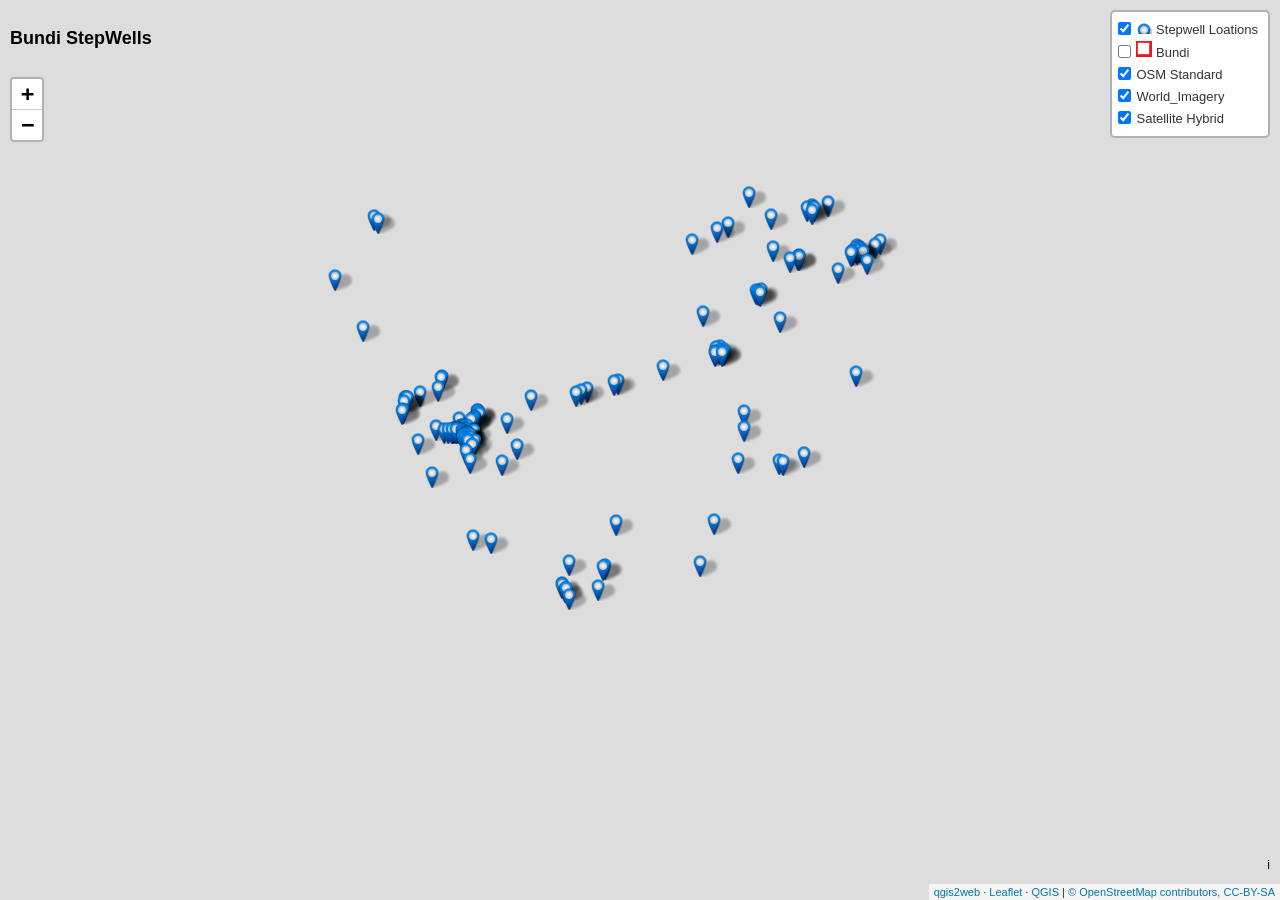
==== index.html @ 1d9e5dda "Webapp Webapp" ====
<!doctype html>
<html lang="en">
    <head>
        <meta charset="utf-8">
        <meta http-equiv="X-UA-Compatible" content="IE=edge">
        <meta name="viewport" content="initial-scale=1,user-scalable=no,maximum-scale=1,width=device-width">
        <meta name="mobile-web-app-capable" content="yes">
        <meta name="apple-mobile-web-app-capable" content="yes">
        <link rel="stylesheet" href="css/leaflet.css">
        <link rel="stylesheet" href="css/L.Control.Layers.Tree.css">
        <link rel="stylesheet" href="css/qgis2web.css">
        <link rel="stylesheet" href="css/fontawesome-all.min.css">
        <style>
        html, body, #map {
            width: 100%;
            height: 100%;
            padding: 0;
            margin: 0;
        }
        </style>
        <title>Bundi StepWells</title>
    </head>
    <body>
        <div id="map">
        </div>
        <script src="js/qgis2web_expressions.js"></script>
        <script src="js/leaflet.js"></script>
        <script src="js/L.Control.Layers.Tree.min.js"></script>
        <script src="js/leaflet.rotatedMarker.js"></script>
        <script src="js/leaflet.pattern.js"></script>
        <script src="js/leaflet-hash.js"></script>
        <script src="js/Autolinker.min.js"></script>
        <script src="js/rbush.min.js"></script>
        <script src="js/labelgun.min.js"></script>
        <script src="js/labels.js"></script>
        <script src="data/Bundi_3.js"></script>
        <script src="data/StepwellLoations_4.js"></script>
        <script>
        var highlightLayer;
        function highlightFeature(e) {
            highlightLayer = e.target;
            highlightLayer.openPopup();
        }
        var map = L.map('map', {
            zoomControl:false, maxZoom:28, minZoom:1
        }).fitBounds([[24.93442801383365,75.1261269657607],[25.894420180049746,76.63718773904075]]);
        var hash = new L.Hash(map);
        map.attributionControl.setPrefix('<a href="https://github.com/tomchadwin/qgis2web" target="_blank">qgis2web</a> &middot; <a href="https://leafletjs.com" title="A JS library for interactive maps">Leaflet</a> &middot; <a href="https://qgis.org">QGIS</a>');
        var autolinker = new Autolinker({truncate: {length: 30, location: 'smart'}});
        // remove popup's row if "visible-with-data"
        function removeEmptyRowsFromPopupContent(content, feature) {
         var tempDiv = document.createElement('div');
         tempDiv.innerHTML = content;
         var rows = tempDiv.querySelectorAll('tr');
         for (var i = 0; i < rows.length; i++) {
             var td = rows[i].querySelector('td.visible-with-data');
             var key = td ? td.id : '';
             if (td && td.classList.contains('visible-with-data') && feature.properties[key] == null) {
                 rows[i].parentNode.removeChild(rows[i]);
             }
         }
         return tempDiv.innerHTML;
        }
        // add class to format popup if it contains media
		function addClassToPopupIfMedia(content, popup) {
			var tempDiv = document.createElement('div');
			tempDiv.innerHTML = content;
			if (tempDiv.querySelector('td img')) {
				popup._contentNode.classList.add('media');
					// Delay to force the redraw
					setTimeout(function() {
						popup.update();
					}, 10);
			} else {
				popup._contentNode.classList.remove('media');
			}
		}
        var title = new L.Control({'position':'topleft'});
        title.onAdd = function (map) {
            this._div = L.DomUtil.create('div', 'info');
            this.update();
            return this._div;
        };
        title.update = function () {
            this._div.innerHTML = '<h2>Bundi StepWells</h2>';
        };
        title.addTo(map);
        var abstract = new L.Control({'position':'bottomright'});
        abstract.onAdd = function (map) {
            this._div = L.DomUtil.create('div',
            'leaflet-control abstract');
            this._div.id = 'abstract'
                this._div.setAttribute("onmouseenter", "abstract.show()");
                this._div.setAttribute("onmouseleave", "abstract.hide()");
                this.hide();
                return this._div;
            };
            abstract.hide = function () {
                this._div.classList.remove("abstractUncollapsed");
                this._div.classList.add("abstract");
                this._div.innerHTML = 'i'
            }
            abstract.show = function () {
                this._div.classList.remove("abstract");
                this._div.classList.add("abstractUncollapsed");
                this._div.innerHTML = 'This project focuses on mapping the historic step wells (baoris) of Bundi district, Rajasthan, India. Bundi is renowned for its architectural heritage, particularly its step wells, which served as vital water sources in arid regions. The project utilizes geospatial data, including precise location points of the step wells, to create an interactive map that provides a visual representation of these ancient water structures.<br />The aim of this project is to highlight the spatial distribution of step wells, their proximity to urban centers, and their historical significance. Through GIS spatial analysis tools, will be employed to explore patterns, accessibility, and conservation status. The project will also include multimedia integration, where images and information about each step well will be displayed interactively to enrich user experience and promote awareness of Bundi\'s cultural heritage.';
        };
        abstract.addTo(map);
        var zoomControl = L.control.zoom({
            position: 'topleft'
        }).addTo(map);
        var bounds_group = new L.featureGroup([]);
        function setBounds() {
        }
        map.createPane('pane_SatelliteHybrid_0');
        map.getPane('pane_SatelliteHybrid_0').style.zIndex = 400;
        var layer_SatelliteHybrid_0 = L.tileLayer('https://mt1.google.com/vt/lyrs=y&x={x}&y={y}&z={z}', {
            pane: 'pane_SatelliteHybrid_0',
            opacity: 1.0,
            attribution: '',
            minZoom: 1,
            maxZoom: 28,
            minNativeZoom: 0,
            maxNativeZoom: 19
        });
        layer_SatelliteHybrid_0;
        map.addLayer(layer_SatelliteHybrid_0);
        map.createPane('pane_World_Imagery_1');
        map.getPane('pane_World_Imagery_1').style.zIndex = 401;
        var layer_World_Imagery_1 = L.tileLayer('https://server.arcgisonline.com/ArcGIS/rest/services/World_Imagery/MapServer/tile/{z}/{y}/{x}', {
            pane: 'pane_World_Imagery_1',
            opacity: 1.0,
            attribution: '',
            minZoom: 1,
            maxZoom: 28,
            minNativeZoom: 0,
            maxNativeZoom: 19
        });
        layer_World_Imagery_1;
        map.addLayer(layer_World_Imagery_1);
        map.createPane('pane_OSMStandard_2');
        map.getPane('pane_OSMStandard_2').style.zIndex = 402;
        var layer_OSMStandard_2 = L.tileLayer('http://tile.openstreetmap.org/{z}/{x}/{y}.png', {
            pane: 'pane_OSMStandard_2',
            opacity: 1.0,
            attribution: '<a href="https://www.openstreetmap.org/copyright">© OpenStreetMap contributors, CC-BY-SA</a>',
            minZoom: 1,
            maxZoom: 28,
            minNativeZoom: 0,
            maxNativeZoom: 19
        });
        layer_OSMStandard_2;
        map.addLayer(layer_OSMStandard_2);
        function pop_Bundi_3(feature, layer) {
            layer.on({
                mouseout: function(e) {
                    if (typeof layer.closePopup == 'function') {
                        layer.closePopup();
                    } else {
                        layer.eachLayer(function(feature){
                            feature.closePopup()
                        });
                    }
                },
                mouseover: highlightFeature,
            });
        }

        function style_Bundi_3_0() {
            return {
                pane: 'pane_Bundi_3',
                opacity: 1,
                color: 'rgba(228,26,28,1.0)',
                dashArray: '',
                lineCap: 'square',
                lineJoin: 'bevel',
                weight: 4.0,
                fillOpacity: 0,
                interactive: true,
            }
        }
        map.createPane('pane_Bundi_3');
        map.getPane('pane_Bundi_3').style.zIndex = 403;
        map.getPane('pane_Bundi_3').style['mix-blend-mode'] = 'normal';
        var layer_Bundi_3 = new L.geoJson(json_Bundi_3, {
            attribution: '',
            interactive: true,
            dataVar: 'json_Bundi_3',
            layerName: 'layer_Bundi_3',
            pane: 'pane_Bundi_3',
            onEachFeature: pop_Bundi_3,
            style: style_Bundi_3_0,
        });
        bounds_group.addLayer(layer_Bundi_3);
        function pop_StepwellLoations_4(feature, layer) {
            layer.on({
                mouseout: function(e) {
                    if (typeof layer.closePopup == 'function') {
                        layer.closePopup();
                    } else {
                        layer.eachLayer(function(feature){
                            feature.closePopup()
                        });
                    }
                },
                mouseover: highlightFeature,
            });
            var popupContent = '<table>\
                    <tr>\
                        <th scope="row">Stepwell ID</th>\
                        <td>' + (feature.properties['Stepwell I'] !== null ? autolinker.link(feature.properties['Stepwell I'].toLocaleString()) : '') + '</td>\
                    </tr>\
                    <tr>\
                        <th scope="row">Latitude</th>\
                        <td>' + (feature.properties['latitude_D'] !== null ? autolinker.link(feature.properties['latitude_D'].toLocaleString()) : '') + '</td>\
                    </tr>\
                    <tr>\
                        <th scope="row">Longitude</th>\
                        <td>' + (feature.properties['longitude_'] !== null ? autolinker.link(feature.properties['longitude_'].toLocaleString()) : '') + '</td>\
                    </tr>\
                    <tr>\
                        <th scope="row">Altitude</th>\
                        <td>' + (feature.properties['Altitude i'] !== null ? autolinker.link(feature.properties['Altitude i'].toLocaleString()) : '') + '</td>\
                    </tr>\
                    <tr>\
                        <th scope="row">Site</th>\
                        <td>' + (feature.properties['Town'] !== null ? autolinker.link(feature.properties['Town'].toLocaleString()) : '') + '</td>\
                    </tr>\
                    <tr>\
                        <th scope="row">State</th>\
                        <td>' + (feature.properties['name of St'] !== null ? autolinker.link(feature.properties['name of St'].toLocaleString()) : '') + '</td>\
                    </tr>\
                    <tr>\
                        <th scope="row">Ownership </th>\
                        <td>' + (feature.properties['OWNERSHIP'] !== null ? autolinker.link(feature.properties['OWNERSHIP'].toLocaleString()) : '') + '</td>\
                    </tr>\
                    <tr>\
                        <th scope="row">Protection Status</th>\
                        <td>' + (feature.properties['PROTECTION'] !== null ? autolinker.link(feature.properties['PROTECTION'].toLocaleString()) : '') + '</td>\
                    </tr>\
                    <tr>\
                        <th scope="row">Pat Use</th>\
                        <td>' + (feature.properties['PAST USE'] !== null ? autolinker.link(feature.properties['PAST USE'].toLocaleString()) : '') + '</td>\
                    </tr>\
                    <tr>\
                        <th scope="row">Present Use</th>\
                        <td>' + (feature.properties['PRESENT US'] !== null ? autolinker.link(feature.properties['PRESENT US'].toLocaleString()) : '') + '</td>\
                    </tr>\
                    <tr>\
                        <th scope="row">Present Condition</th>\
                        <td>' + (feature.properties['PRESENT CO'] !== null ? autolinker.link(feature.properties['PRESENT CO'].toLocaleString()) : '') + '</td>\
                    </tr>\
                    <tr>\
                        <th scope="row">Photo</th>\
                        <td>' + (feature.properties['Photo'] !== null ? '<img src="images/' + String(feature.properties['Photo']).replace(/[\\\/:]/g, '_').trim() + '">' : '') + '</td>\
                    </tr>\
                </table>';
            var content = removeEmptyRowsFromPopupContent(popupContent, feature);
			layer.on('popupopen', function(e) {
				addClassToPopupIfMedia(content, e.popup);
			});
			layer.bindPopup(content, { maxHeight: 400 });
        }

        function style_StepwellLoations_4_0() {
            return {
                pane: 'pane_StepwellLoations_4',
        rotationAngle: 0.0,
        rotationOrigin: 'center center',
        icon: L.icon({
            iconUrl: 'markers/StepwellLoations_4.svg',
            iconSize: [38.0, 38.0]
        }),
                interactive: true,
            }
        }
        map.createPane('pane_StepwellLoations_4');
        map.getPane('pane_StepwellLoations_4').style.zIndex = 404;
        map.getPane('pane_StepwellLoations_4').style['mix-blend-mode'] = 'normal';
        var layer_StepwellLoations_4 = new L.geoJson(json_StepwellLoations_4, {
            attribution: '',
            interactive: true,
            dataVar: 'json_StepwellLoations_4',
            layerName: 'layer_StepwellLoations_4',
            pane: 'pane_StepwellLoations_4',
            onEachFeature: pop_StepwellLoations_4,
            pointToLayer: function (feature, latlng) {
                var context = {
                    feature: feature,
                    variables: {}
                };
                return L.marker(latlng, style_StepwellLoations_4_0(feature));
            },
        });
        bounds_group.addLayer(layer_StepwellLoations_4);
        map.addLayer(layer_StepwellLoations_4);
        var baseMaps = {};
        var overlaysTree = [
            {label: '<img src="legend/StepwellLoations_4.png" /> Stepwell Loations', layer: layer_StepwellLoations_4},
            {label: '<img src="legend/Bundi_3.png" /> Bundi', layer: layer_Bundi_3},
            {label: "OSM Standard", layer: layer_OSMStandard_2},
            {label: "World_Imagery", layer: layer_World_Imagery_1},
            {label: "Satellite Hybrid", layer: layer_SatelliteHybrid_0},]
        var lay = L.control.layers.tree(null, overlaysTree,{
            //namedToggle: true,
            //selectorBack: false,
            //closedSymbol: '&#8862; &#x1f5c0;',
            //openedSymbol: '&#8863; &#x1f5c1;',
            //collapseAll: 'Collapse all',
            //expandAll: 'Expand all',
            collapsed: false, 
        });
        lay.addTo(map);
		document.addEventListener("DOMContentLoaded", function() {
            // set new Layers List height which considers toggle icon
            function newLayersListHeight() {
                var layerScrollbarElement = document.querySelector('.leaflet-control-layers-scrollbar');
                if (layerScrollbarElement) {
                    var layersListElement = document.querySelector('.leaflet-control-layers-list');
                    var originalHeight = layersListElement.style.height 
                        || window.getComputedStyle(layersListElement).height;
                    var newHeight = parseFloat(originalHeight) - 50;
                    layersListElement.style.height = newHeight + 'px';
                }
            }
            var isLayersListExpanded = true;
            var controlLayersElement = document.querySelector('.leaflet-control-layers');
            var toggleLayerControl = document.querySelector('.leaflet-control-layers-toggle');
            // toggle Collapsed/Expanded and apply new Layers List height
            toggleLayerControl.addEventListener('click', function() {
                if (isLayersListExpanded) {
                    controlLayersElement.classList.remove('leaflet-control-layers-expanded');
                } else {
                    controlLayersElement.classList.add('leaflet-control-layers-expanded');
                }
                isLayersListExpanded = !isLayersListExpanded;
                newLayersListHeight()
            });	
			// apply new Layers List height if toggle layerstree
			if (controlLayersElement) {
				controlLayersElement.addEventListener('click', function(event) {
					var toggleLayerHeaderPointer = event.target.closest('.leaflet-layerstree-header-pointer span');
					if (toggleLayerHeaderPointer) {
						newLayersListHeight();
					}
				});
			}
            // Collapsed/Expanded at Start to apply new height
            setTimeout(function() {
                toggleLayerControl.click();
            }, 10);
            setTimeout(function() {
                toggleLayerControl.click();
            }, 10);
            // Collapsed touch/small screen
            var isSmallScreen = window.innerWidth < 650;
            if (isSmallScreen) {
                setTimeout(function() {
                    controlLayersElement.classList.remove('leaflet-control-layers-expanded');
                    isLayersListExpanded = !isLayersListExpanded;
                }, 500);
            }  
        });       
        setBounds();
        </script>
    </body>
</html>
---- css/leaflet.css ----
/* required styles */

.leaflet-pane,
.leaflet-tile,
.leaflet-marker-icon,
.leaflet-marker-shadow,
.leaflet-tile-container,
.leaflet-pane > svg,
.leaflet-pane > canvas,
.leaflet-zoom-box,
.leaflet-image-layer,
.leaflet-layer {
	position: absolute;
	left: 0;
	top: 0;
	}
.leaflet-container {
	overflow: hidden;
	}
.leaflet-tile,
.leaflet-marker-icon,
.leaflet-marker-shadow {
	-webkit-user-select: none;
	   -moz-user-select: none;
	        user-select: none;
	  -webkit-user-drag: none;
	}
/* Prevents IE11 from highlighting tiles in blue */
.leaflet-tile::selection {
	background: transparent;
}
/* Safari renders non-retina tile on retina better with this, but Chrome is worse */
.leaflet-safari .leaflet-tile {
	image-rendering: -webkit-optimize-contrast;
	}
/* hack that prevents hw layers "stretching" when loading new tiles */
.leaflet-safari .leaflet-tile-container {
	width: 1600px;
	height: 1600px;
	-webkit-transform-origin: 0 0;
	}
.leaflet-marker-icon,
.leaflet-marker-shadow {
	display: block;
	}
/* .leaflet-container svg: reset svg max-width decleration shipped in Joomla! (joomla.org) 3.x */
/* .leaflet-container img: map is broken in FF if you have max-width: 100% on tiles */
.leaflet-container .leaflet-overlay-pane svg,
.leaflet-container .leaflet-marker-pane img,
.leaflet-container .leaflet-shadow-pane img,
.leaflet-container .leaflet-tile-pane img,
.leaflet-container img.leaflet-image-layer,
.leaflet-container .leaflet-tile {
	max-width: none !important;
	max-height: none !important;
	}

.leaflet-container.leaflet-touch-zoom {
	-ms-touch-action: pan-x pan-y;
	touch-action: pan-x pan-y;
	}
.leaflet-container.leaflet-touch-drag {
	-ms-touch-action: pinch-zoom;
	/* Fallback for FF which doesn't support pinch-zoom */
	touch-action: none;
	touch-action: pinch-zoom;
}
.leaflet-container.leaflet-touch-drag.leaflet-touch-zoom {
	-ms-touch-action: none;
	touch-action: none;
}
.leaflet-container {
	-webkit-tap-highlight-color: transparent;
}
.leaflet-container a {
	-webkit-tap-highlight-color: rgba(51, 181, 229, 0.4);
}
.leaflet-tile {
	filter: inherit;
	visibility: hidden;
	}
.leaflet-tile-loaded {
	visibility: inherit;
	}
.leaflet-zoom-box {
	width: 0;
	height: 0;
	-moz-box-sizing: border-box;
	     box-sizing: border-box;
	z-index: 800;
	}
/* workaround for https://bugzilla.mozilla.org/show_bug.cgi?id=888319 */
.leaflet-overlay-pane svg {
	-moz-user-select: none;
	}

.leaflet-pane         { z-index: 400; }

.leaflet-tile-pane    { z-index: 200; }
.leaflet-overlay-pane { z-index: 400; }
.leaflet-shadow-pane  { z-index: 500; }
.leaflet-marker-pane  { z-index: 600; }
.leaflet-tooltip-pane   { z-index: 650; }
.leaflet-popup-pane   { z-index: 700; }

.leaflet-map-pane canvas { z-index: 100; }
.leaflet-map-pane svg    { z-index: 200; }

.leaflet-vml-shape {
	width: 1px;
	height: 1px;
	}
.lvml {
	behavior: url(#default#VML);
	display: inline-block;
	position: absolute;
	}


/* control positioning */

.leaflet-control {
	position: relative;
	z-index: 800;
	pointer-events: visiblePainted; /* IE 9-10 doesn't have auto */
	pointer-events: auto;
	}
.leaflet-top,
.leaflet-bottom {
	position: absolute;
	z-index: 1000;
	pointer-events: none;
	}
.leaflet-top {
	top: 0;
	}
.leaflet-right {
	right: 0;
	}
.leaflet-bottom {
	bottom: 0;
	}
.leaflet-left {
	left: 0;
	}
.leaflet-control {
	float: left;
	clear: both;
	}
.leaflet-right .leaflet-control {
	float: right;
	}
.leaflet-top .leaflet-control {
	margin-top: 10px;
	}
.leaflet-bottom .leaflet-control {
	margin-bottom: 10px;
	}
.leaflet-left .leaflet-control {
	margin-left: 10px;
	}
.leaflet-right .leaflet-control {
	margin-right: 10px;
	}


/* zoom and fade animations */

.leaflet-fade-anim .leaflet-tile {
	will-change: opacity;
	}
.leaflet-fade-anim .leaflet-popup {
	opacity: 0;
	-webkit-transition: opacity 0.2s linear;
	   -moz-transition: opacity 0.2s linear;
	        transition: opacity 0.2s linear;
	}
.leaflet-fade-anim .leaflet-map-pane .leaflet-popup {
	opacity: 1;
	}
.leaflet-zoom-animated {
	-webkit-transform-origin: 0 0;
	    -ms-transform-origin: 0 0;
	        transform-origin: 0 0;
	}
.leaflet-zoom-anim .leaflet-zoom-animated {
	will-change: transform;
	}
.leaflet-zoom-anim .leaflet-zoom-animated {
	-webkit-transition: -webkit-transform 0.25s cubic-bezier(0,0,0.25,1);
	   -moz-transition:    -moz-transform 0.25s cubic-bezier(0,0,0.25,1);
	        transition:         transform 0.25s cubic-bezier(0,0,0.25,1);
	}
.leaflet-zoom-anim .leaflet-tile,
.leaflet-pan-anim .leaflet-tile {
	-webkit-transition: none;
	   -moz-transition: none;
	        transition: none;
	}

.leaflet-zoom-anim .leaflet-zoom-hide {
	visibility: hidden;
	}


/* cursors */

.leaflet-interactive {
	cursor: pointer;
	}
.leaflet-grab {
	cursor: -webkit-grab;
	cursor:    -moz-grab;
	cursor:         grab;
	}
.leaflet-crosshair,
.leaflet-crosshair .leaflet-interactive {
	cursor: crosshair;
	}
.leaflet-popup-pane,
.leaflet-control {
	cursor: auto;
	}
.leaflet-dragging .leaflet-grab,
.leaflet-dragging .leaflet-grab .leaflet-interactive,
.leaflet-dragging .leaflet-marker-draggable {
	cursor: move;
	cursor: -webkit-grabbing;
	cursor:    -moz-grabbing;
	cursor:         grabbing;
	}

/* marker & overlays interactivity */
.leaflet-marker-icon,
.leaflet-marker-shadow,
.leaflet-image-layer,
.leaflet-pane > svg path,
.leaflet-tile-container {
	pointer-events: none;
	}

.leaflet-marker-icon.leaflet-interactive,
.leaflet-image-layer.leaflet-interactive,
.leaflet-pane > svg path.leaflet-interactive,
svg.leaflet-image-layer.leaflet-interactive path {
	pointer-events: visiblePainted; /* IE 9-10 doesn't have auto */
	pointer-events: auto;
	}

/* visual tweaks */

.leaflet-container {
	background: #ddd;
	outline: 0;
	}
.leaflet-container a {
	color: #0078A8;
	}
.leaflet-container a.leaflet-active {
	outline: 2px solid orange;
	}
.leaflet-zoom-box {
	border: 2px dotted #38f;
	background: rgba(255,255,255,0.5);
	}


/* general typography */
.leaflet-container {
	font: 12px/1.5 "Helvetica Neue", Arial, Helvetica, sans-serif;
	}


/* general toolbar styles */

.leaflet-bar {
	box-shadow: 0 1px 5px rgba(0,0,0,0.65);
	border-radius: 4px;
	}
.leaflet-bar a,
.leaflet-bar a:hover {
	background-color: #fff;
	border-bottom: 1px solid #ccc;
	width: 26px;
	height: 26px;
	line-height: 26px;
	display: block;
	text-align: center;
	text-decoration: none;
	color: black;
	}
.leaflet-bar a,
.leaflet-control-layers-toggle {
	background-position: 50% 50%;
	background-repeat: no-repeat;
	display: block;
	}
.leaflet-bar a:hover {
	background-color: #f4f4f4;
	}
.leaflet-bar a:first-child {
	border-top-left-radius: 4px;
	border-top-right-radius: 4px;
	}
.leaflet-bar a:last-child {
	border-bottom-left-radius: 4px;
	border-bottom-right-radius: 4px;
	border-bottom: none;
	}
.leaflet-bar a.leaflet-disabled {
	cursor: default;
	background-color: #f4f4f4;
	color: #bbb;
	}

.leaflet-touch .leaflet-bar a {
	width: 30px;
	height: 30px;
	line-height: 30px;
	}
.leaflet-touch .leaflet-bar a:first-child {
	border-top-left-radius: 2px;
	border-top-right-radius: 2px;
	}
.leaflet-touch .leaflet-bar a:last-child {
	border-bottom-left-radius: 2px;
	border-bottom-right-radius: 2px;
	}

/* zoom control */

.leaflet-control-zoom-in,
.leaflet-control-zoom-out {
	font: bold 18px 'Lucida Console', Monaco, monospace;
	text-indent: 1px;
	}

.leaflet-touch .leaflet-control-zoom-in, .leaflet-touch .leaflet-control-zoom-out  {
	font-size: 22px;
	}


/* layers control */

.leaflet-control-layers {
	box-shadow: 0 1px 5px rgba(0,0,0,0.4);
	background: #fff;
	border-radius: 5px;
	}
.leaflet-control-layers-toggle {
	background-image: url(images/layers.png);
	width: 36px;
	height: 36px;
	}
.leaflet-retina .leaflet-control-layers-toggle {
	background-image: url(images/layers-2x.png);
	background-size: 26px 26px;
	}
.leaflet-touch .leaflet-control-layers-toggle {
	width: 44px;
	height: 44px;
	}
.leaflet-control-layers .leaflet-control-layers-list,
.leaflet-control-layers-expanded .leaflet-control-layers-toggle {
	display: none;
	}
.leaflet-control-layers-expanded .leaflet-control-layers-list {
	display: block;
	position: relative;
	}
.leaflet-control-layers-expanded {
	padding: 6px 10px 6px 6px;
	color: #333;
	background: #fff;
	}
.leaflet-control-layers-scrollbar {
	overflow-y: scroll;
	overflow-x: hidden;
	padding-right: 5px;
	}
.leaflet-control-layers-selector {
	margin-top: 2px;
	position: relative;
	top: 1px;
	}
.leaflet-control-layers label {
	display: block;
	}
.leaflet-control-layers-separator {
	height: 0;
	border-top: 1px solid #ddd;
	margin: 5px -10px 5px -6px;
	}

/* Default icon URLs */
.leaflet-default-icon-path {
	background-image: url(images/marker-icon.png);
	}


/* attribution and scale controls */

.leaflet-container .leaflet-control-attribution {
	background: #fff;
	background: rgba(255, 255, 255, 0.7);
	margin: 0;
	}
.leaflet-control-attribution,
.leaflet-control-scale-line {
	padding: 0 5px;
	color: #333;
	}
.leaflet-control-attribution a {
	text-decoration: none;
	}
.leaflet-control-attribution a:hover {
	text-decoration: underline;
	}
.leaflet-container .leaflet-control-attribution,
.leaflet-container .leaflet-control-scale {
	font-size: 11px;
	}
.leaflet-left .leaflet-control-scale {
	margin-left: 5px;
	}
.leaflet-bottom .leaflet-control-scale {
	margin-bottom: 5px;
	}
.leaflet-control-scale-line {
	border: 2px solid #777;
	border-top: none;
	line-height: 1.1;
	padding: 2px 5px 1px;
	font-size: 11px;
	white-space: nowrap;
	overflow: hidden;
	-moz-box-sizing: border-box;
	     box-sizing: border-box;

	background: #fff;
	background: rgba(255, 255, 255, 0.5);
	}
.leaflet-control-scale-line:not(:first-child) {
	border-top: 2px solid #777;
	border-bottom: none;
	margin-top: -2px;
	}
.leaflet-control-scale-line:not(:first-child):not(:last-child) {
	border-bottom: 2px solid #777;
	}

.leaflet-touch .leaflet-control-attribution,
.leaflet-touch .leaflet-control-layers,
.leaflet-touch .leaflet-bar {
	box-shadow: none;
	}
.leaflet-touch .leaflet-control-layers,
.leaflet-touch .leaflet-bar {
	border: 2px solid rgba(0,0,0,0.2);
	background-clip: padding-box;
	}


/* popup */

.leaflet-popup {
	position: absolute;
	text-align: center;
	margin-bottom: 20px;
	}
.leaflet-popup-content-wrapper {
	padding: 1px;
	text-align: left;
	border-radius: 12px;
	}
.leaflet-popup-content {
	margin: 13px 19px;
	line-height: 1.4;
	}
.leaflet-popup-content p {
	margin: 18px 0;
	}
.leaflet-popup-tip-container {
	width: 40px;
	height: 20px;
	position: absolute;
	left: 50%;
	margin-left: -20px;
	overflow: hidden;
	pointer-events: none;
	}
.leaflet-popup-tip {
	width: 17px;
	height: 17px;
	padding: 1px;

	margin: -10px auto 0;

	-webkit-transform: rotate(45deg);
	   -moz-transform: rotate(45deg);
	    -ms-transform: rotate(45deg);
	        transform: rotate(45deg);
	}
.leaflet-popup-content-wrapper,
.leaflet-popup-tip {
	background: white;
	color: #333;
	box-shadow: 0 3px 14px rgba(0,0,0,0.4);
	}
.leaflet-container a.leaflet-popup-close-button {
	position: absolute;
	top: 0;
	right: 0;
	padding: 4px 4px 0 0;
	border: none;
	text-align: center;
	width: 18px;
	height: 14px;
	font: 16px/14px Tahoma, Verdana, sans-serif;
	color: #c3c3c3;
	text-decoration: none;
	font-weight: bold;
	background: transparent;
	}
.leaflet-container a.leaflet-popup-close-button:hover {
	color: #999;
	}
.leaflet-popup-scrolled {
	overflow: auto;
	border-bottom: 1px solid #ddd;
	border-top: 1px solid #ddd;
	}

.leaflet-oldie .leaflet-popup-content-wrapper {
	-ms-zoom: 1;
	}
.leaflet-oldie .leaflet-popup-tip {
	width: 24px;
	margin: 0 auto;

	-ms-filter: "progid:DXImageTransform.Microsoft.Matrix(M11=0.70710678, M12=0.70710678, M21=-0.70710678, M22=0.70710678)";
	filter: progid:DXImageTransform.Microsoft.Matrix(M11=0.70710678, M12=0.70710678, M21=-0.70710678, M22=0.70710678);
	}
.leaflet-oldie .leaflet-popup-tip-container {
	margin-top: -1px;
	}

.leaflet-oldie .leaflet-control-zoom,
.leaflet-oldie .leaflet-control-layers,
.leaflet-oldie .leaflet-popup-content-wrapper,
.leaflet-oldie .leaflet-popup-tip {
	border: 1px solid #999;
	}


/* div icon */

.leaflet-div-icon {
	background: #fff;
	border: 1px solid #666;
	}


/* Tooltip */
/* Base styles for the element that has a tooltip */
.leaflet-tooltip {
	position: absolute;
	padding: 6px;
	background-color: #fff;
	border: 1px solid #fff;
	border-radius: 3px;
	color: #222;
	white-space: nowrap;
	-webkit-user-select: none;
	-moz-user-select: none;
	-ms-user-select: none;
	user-select: none;
	pointer-events: none;
	box-shadow: 0 1px 3px rgba(0,0,0,0.4);
	}
.leaflet-tooltip.leaflet-clickable {
	cursor: pointer;
	pointer-events: auto;
	}
.leaflet-tooltip-top:before,
.leaflet-tooltip-bottom:before,
.leaflet-tooltip-left:before,
.leaflet-tooltip-right:before {
	position: absolute;
	pointer-events: none;
	border: 6px solid transparent;
	background: transparent;
	content: "";
	}

/* Directions */

.leaflet-tooltip-bottom {
	margin-top: 6px;
}
.leaflet-tooltip-top {
	margin-top: -6px;
}
.leaflet-tooltip-bottom:before,
.leaflet-tooltip-top:before {
	left: 50%;
	margin-left: -6px;
	}
.leaflet-tooltip-top:before {
	bottom: 0;
	margin-bottom: -12px;
	border-top-color: #fff;
	}
.leaflet-tooltip-bottom:before {
	top: 0;
	margin-top: -12px;
	margin-left: -6px;
	border-bottom-color: #fff;
	}
.leaflet-tooltip-left {
	margin-left: -6px;
}
.leaflet-tooltip-right {
	margin-left: 6px;
}
.leaflet-tooltip-left:before,
.leaflet-tooltip-right:before {
	top: 50%;
	margin-top: -6px;
	}
.leaflet-tooltip-left:before {
	right: 0;
	margin-right: -12px;
	border-left-color: #fff;
	}
.leaflet-tooltip-right:before {
	left: 0;
	margin-left: -12px;
	border-right-color: #fff;
	}
---- css/L.Control.Layers.Tree.css ----
.leaflet-control-layers-toggle.leaflet-layerstree-named-toggle {
    margin: 2px 5px;
    width: auto;
    height: auto;
    background-image: none;
}

.leaflet-control-layers-list{
	font: 13px / 1.7 "Helvetica Neue", Arial, Helvetica, sans-serif;
}

.leaflet-layerstree-node {
}

.leaflet-layerstree-header input{
    margin-left: 0px;
}


.leaflet-layerstree-header {
}

.leaflet-layerstree-header-pointer {
    cursor: pointer;
}

.leaflet-layerstree-header label {
    display: inline-block;
    cursor: pointer;
}

.leaflet-layerstree-header-label {
}

.leaflet-layerstree-header-name {
	padding-left: 2px;
}

.leaflet-layerstree-header-space {
}

.leaflet-layerstree-children {
    padding-left: 20px;
}

.leaflet-layerstree-children-nopad {
    padding-left: 0px;
}

.leaflet-layerstree-closed {
}

.leaflet-layerstree-opened {
}

.leaflet-layerstree-hide {
    display: none;
}

.leaflet-layerstree-nevershow {
    display: none;
}

.leaflet-layerstree-expand-collapse {
    cursor: pointer;
}
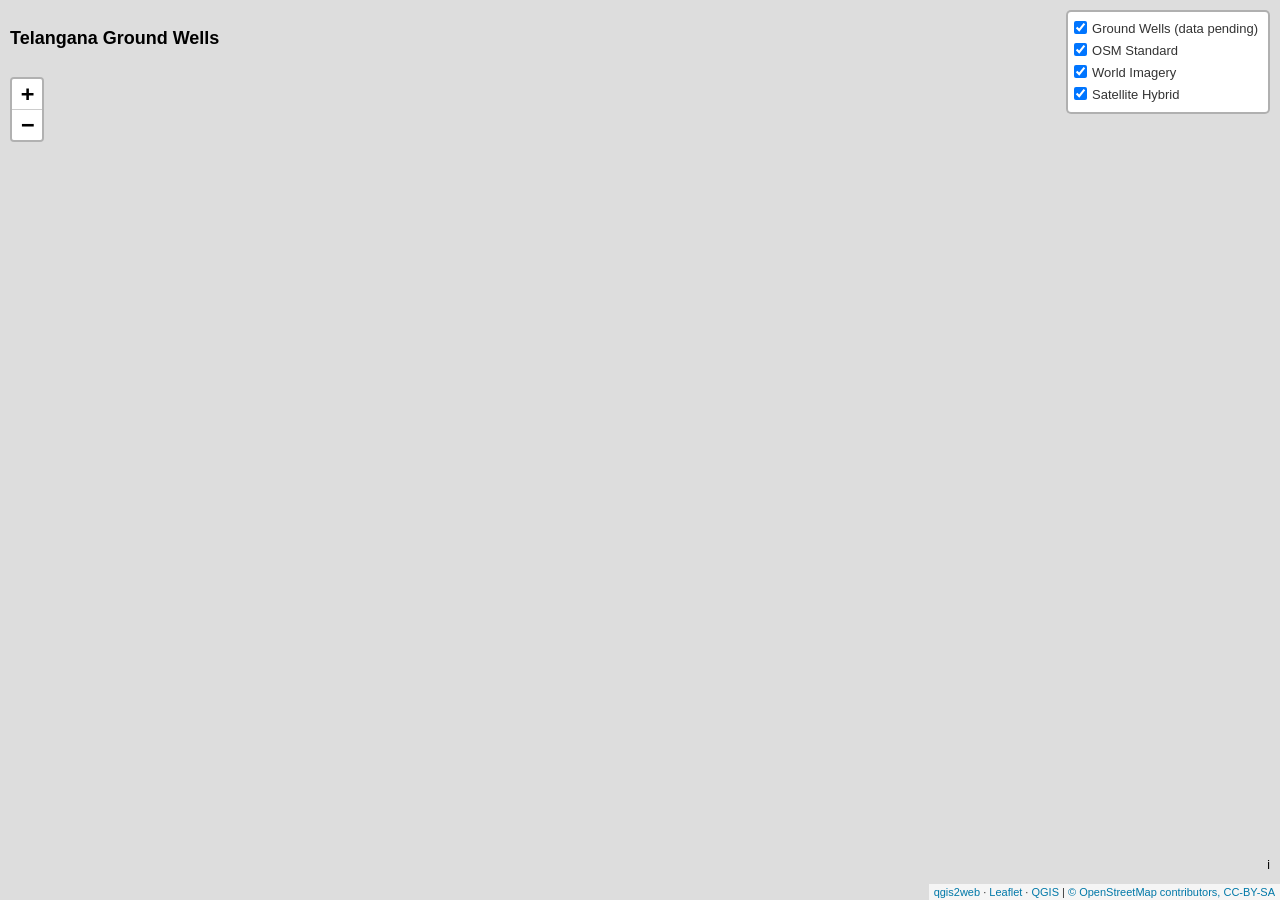
==== commit 047741f3: "Start Telangana ground wells map scaffold Co-authored-by: resmaspillai <resmaspillai@gmail.com>" ====
--- a/index.html
+++ b/index.html
@@ -18,7 +18,7 @@
             margin: 0;
         }
         </style>
-        <title>Bundi StepWells</title>
+        <title>Telangana Ground Wells</title>
     </head>
     <body>
         <div id="map">
@@ -33,8 +33,7 @@
         <script src="js/rbush.min.js"></script>
         <script src="js/labelgun.min.js"></script>
         <script src="js/labels.js"></script>
-        <script src="data/Bundi_3.js"></script>
-        <script src="data/StepwellLoations_4.js"></script>
+        <script src="data/Telangana_GroundWells_0.js"></script>
         <script>
         var highlightLayer;
         function highlightFeature(e) {
@@ -43,7 +42,7 @@
         }
         var map = L.map('map', {
             zoomControl:false, maxZoom:28, minZoom:1
-        }).fitBounds([[24.93442801383365,75.1261269657607],[25.894420180049746,76.63718773904075]]);
+        }).setView([18.5, 79.0], 7);
         var hash = new L.Hash(map);
         map.attributionControl.setPrefix('<a href="https://github.com/tomchadwin/qgis2web" target="_blank">qgis2web</a> &middot; <a href="https://leafletjs.com" title="A JS library for interactive maps">Leaflet</a> &middot; <a href="https://qgis.org">QGIS</a>');
         var autolinker = new Autolinker({truncate: {length: 30, location: 'smart'}});
@@ -82,7 +81,7 @@
             return this._div;
         };
         title.update = function () {
-            this._div.innerHTML = '<h2>Bundi StepWells</h2>';
+            this._div.innerHTML = '<h2>Telangana Ground Wells</h2>';
         };
         title.addTo(map);
         var abstract = new L.Control({'position':'bottomright'});
@@ -103,7 +102,7 @@
             abstract.show = function () {
                 this._div.classList.remove("abstract");
                 this._div.classList.add("abstractUncollapsed");
-                this._div.innerHTML = 'This project focuses on mapping the historic step wells (baoris) of Bundi district, Rajasthan, India. Bundi is renowned for its architectural heritage, particularly its step wells, which served as vital water sources in arid regions. The project utilizes geospatial data, including precise location points of the step wells, to create an interactive map that provides a visual representation of these ancient water structures.<br />The aim of this project is to highlight the spatial distribution of step wells, their proximity to urban centers, and their historical significance. Through GIS spatial analysis tools, will be employed to explore patterns, accessibility, and conservation status. The project will also include multimedia integration, where images and information about each step well will be displayed interactively to enrich user experience and promote awareness of Bundi\'s cultural heritage.';
+                this._div.innerHTML = 'This project focuses on mapping ground wells across Telangana, India, to support groundwater monitoring and planning.<br />The map ships with base layers and a placeholder wells layer. Add GeoJSON features to data/Telangana_GroundWells_0.js to populate locations, depth, and status.';
         };
         abstract.addTo(map);
         var zoomControl = L.control.zoom({
@@ -111,6 +110,10 @@
         }).addTo(map);
         var bounds_group = new L.featureGroup([]);
         function setBounds() {
+            var bounds = bounds_group.getBounds();
+            if (bounds.isValid()) {
+                map.fitBounds(bounds);
+            }
         }
         map.createPane('pane_SatelliteHybrid_0');
         map.getPane('pane_SatelliteHybrid_0').style.zIndex = 400;
@@ -151,7 +154,7 @@
         });
         layer_OSMStandard_2;
         map.addLayer(layer_OSMStandard_2);
-        function pop_Bundi_3(feature, layer) {
+        function pop_TelanganaGroundWells_0(feature, layer) {
             layer.on({
                 mouseout: function(e) {
                     if (typeof layer.closePopup == 'function') {
@@ -164,95 +167,41 @@
                 },
                 mouseover: highlightFeature,
             });
-        }
-
-        function style_Bundi_3_0() {
-            return {
-                pane: 'pane_Bundi_3',
-                opacity: 1,
-                color: 'rgba(228,26,28,1.0)',
-                dashArray: '',
-                lineCap: 'square',
-                lineJoin: 'bevel',
-                weight: 4.0,
-                fillOpacity: 0,
-                interactive: true,
-            }
-        }
-        map.createPane('pane_Bundi_3');
-        map.getPane('pane_Bundi_3').style.zIndex = 403;
-        map.getPane('pane_Bundi_3').style['mix-blend-mode'] = 'normal';
-        var layer_Bundi_3 = new L.geoJson(json_Bundi_3, {
-            attribution: '',
-            interactive: true,
-            dataVar: 'json_Bundi_3',
-            layerName: 'layer_Bundi_3',
-            pane: 'pane_Bundi_3',
-            onEachFeature: pop_Bundi_3,
-            style: style_Bundi_3_0,
-        });
-        bounds_group.addLayer(layer_Bundi_3);
-        function pop_StepwellLoations_4(feature, layer) {
-            layer.on({
-                mouseout: function(e) {
-                    if (typeof layer.closePopup == 'function') {
-                        layer.closePopup();
-                    } else {
-                        layer.eachLayer(function(feature){
-                            feature.closePopup()
-                        });
-                    }
-                },
-                mouseover: highlightFeature,
-            });
+            if (!feature.properties) {
+                return;
+            }
             var popupContent = '<table>\
                     <tr>\
-                        <th scope="row">Stepwell ID</th>\
-                        <td>' + (feature.properties['Stepwell I'] !== null ? autolinker.link(feature.properties['Stepwell I'].toLocaleString()) : '') + '</td>\
-                    </tr>\
-                    <tr>\
-                        <th scope="row">Latitude</th>\
-                        <td>' + (feature.properties['latitude_D'] !== null ? autolinker.link(feature.properties['latitude_D'].toLocaleString()) : '') + '</td>\
-                    </tr>\
-                    <tr>\
-                        <th scope="row">Longitude</th>\
-                        <td>' + (feature.properties['longitude_'] !== null ? autolinker.link(feature.properties['longitude_'].toLocaleString()) : '') + '</td>\
-                    </tr>\
-                    <tr>\
-                        <th scope="row">Altitude</th>\
-                        <td>' + (feature.properties['Altitude i'] !== null ? autolinker.link(feature.properties['Altitude i'].toLocaleString()) : '') + '</td>\
-                    </tr>\
-                    <tr>\
-                        <th scope="row">Site</th>\
-                        <td>' + (feature.properties['Town'] !== null ? autolinker.link(feature.properties['Town'].toLocaleString()) : '') + '</td>\
-                    </tr>\
-                    <tr>\
-                        <th scope="row">State</th>\
-                        <td>' + (feature.properties['name of St'] !== null ? autolinker.link(feature.properties['name of St'].toLocaleString()) : '') + '</td>\
-                    </tr>\
-                    <tr>\
-                        <th scope="row">Ownership </th>\
-                        <td>' + (feature.properties['OWNERSHIP'] !== null ? autolinker.link(feature.properties['OWNERSHIP'].toLocaleString()) : '') + '</td>\
-                    </tr>\
-                    <tr>\
-                        <th scope="row">Protection Status</th>\
-                        <td>' + (feature.properties['PROTECTION'] !== null ? autolinker.link(feature.properties['PROTECTION'].toLocaleString()) : '') + '</td>\
-                    </tr>\
-                    <tr>\
-                        <th scope="row">Pat Use</th>\
-                        <td>' + (feature.properties['PAST USE'] !== null ? autolinker.link(feature.properties['PAST USE'].toLocaleString()) : '') + '</td>\
-                    </tr>\
-                    <tr>\
-                        <th scope="row">Present Use</th>\
-                        <td>' + (feature.properties['PRESENT US'] !== null ? autolinker.link(feature.properties['PRESENT US'].toLocaleString()) : '') + '</td>\
-                    </tr>\
-                    <tr>\
-                        <th scope="row">Present Condition</th>\
-                        <td>' + (feature.properties['PRESENT CO'] !== null ? autolinker.link(feature.properties['PRESENT CO'].toLocaleString()) : '') + '</td>\
-                    </tr>\
-                    <tr>\
-                        <th scope="row">Photo</th>\
-                        <td>' + (feature.properties['Photo'] !== null ? '<img src="images/' + String(feature.properties['Photo']).replace(/[\\\/:]/g, '_').trim() + '">' : '') + '</td>\
+                        <th scope="row">Well ID</th>\
+                        <td class="visible-with-data" id="well_id">' + (feature.properties['well_id'] != null ? autolinker.link(feature.properties['well_id'].toLocaleString()) : '') + '</td>\
+                    </tr>\
+                    <tr>\
+                        <th scope="row">District</th>\
+                        <td class="visible-with-data" id="district">' + (feature.properties['district'] != null ? autolinker.link(feature.properties['district'].toLocaleString()) : '') + '</td>\
+                    </tr>\
+                    <tr>\
+                        <th scope="row">Mandal</th>\
+                        <td class="visible-with-data" id="mandal">' + (feature.properties['mandal'] != null ? autolinker.link(feature.properties['mandal'].toLocaleString()) : '') + '</td>\
+                    </tr>\
+                    <tr>\
+                        <th scope="row">Village</th>\
+                        <td class="visible-with-data" id="village">' + (feature.properties['village'] != null ? autolinker.link(feature.properties['village'].toLocaleString()) : '') + '</td>\
+                    </tr>\
+                    <tr>\
+                        <th scope="row">Depth (m)</th>\
+                        <td class="visible-with-data" id="depth_m">' + (feature.properties['depth_m'] != null ? autolinker.link(feature.properties['depth_m'].toLocaleString()) : '') + '</td>\
+                    </tr>\
+                    <tr>\
+                        <th scope="row">Status</th>\
+                        <td class="visible-with-data" id="status">' + (feature.properties['status'] != null ? autolinker.link(feature.properties['status'].toLocaleString()) : '') + '</td>\
+                    </tr>\
+                    <tr>\
+                        <th scope="row">Ownership</th>\
+                        <td class="visible-with-data" id="owner">' + (feature.properties['owner'] != null ? autolinker.link(feature.properties['owner'].toLocaleString()) : '') + '</td>\
+                    </tr>\
+                    <tr>\
+                        <th scope="row">Last Survey</th>\
+                        <td class="visible-with-data" id="last_survey">' + (feature.properties['last_survey'] != null ? autolinker.link(feature.properties['last_survey'].toLocaleString()) : '') + '</td>\
                     </tr>\
                 </table>';
             var content = removeEmptyRowsFromPopupContent(popupContent, feature);
@@ -262,44 +211,37 @@
 			layer.bindPopup(content, { maxHeight: 400 });
         }
 
-        function style_StepwellLoations_4_0() {
+        function style_TelanganaGroundWells_0_0() {
             return {
-                pane: 'pane_StepwellLoations_4',
-        rotationAngle: 0.0,
-        rotationOrigin: 'center center',
-        icon: L.icon({
-            iconUrl: 'markers/StepwellLoations_4.svg',
-            iconSize: [38.0, 38.0]
-        }),
+                pane: 'pane_TelanganaGroundWells_0',
                 interactive: true,
             }
         }
-        map.createPane('pane_StepwellLoations_4');
-        map.getPane('pane_StepwellLoations_4').style.zIndex = 404;
-        map.getPane('pane_StepwellLoations_4').style['mix-blend-mode'] = 'normal';
-        var layer_StepwellLoations_4 = new L.geoJson(json_StepwellLoations_4, {
+        map.createPane('pane_TelanganaGroundWells_0');
+        map.getPane('pane_TelanganaGroundWells_0').style.zIndex = 403;
+        map.getPane('pane_TelanganaGroundWells_0').style['mix-blend-mode'] = 'normal';
+        var layer_TelanganaGroundWells_0 = new L.geoJson(json_Telangana_GroundWells_0, {
             attribution: '',
             interactive: true,
-            dataVar: 'json_StepwellLoations_4',
-            layerName: 'layer_StepwellLoations_4',
-            pane: 'pane_StepwellLoations_4',
-            onEachFeature: pop_StepwellLoations_4,
+            dataVar: 'json_Telangana_GroundWells_0',
+            layerName: 'layer_Telangana_GroundWells_0',
+            pane: 'pane_TelanganaGroundWells_0',
+            onEachFeature: pop_TelanganaGroundWells_0,
             pointToLayer: function (feature, latlng) {
                 var context = {
                     feature: feature,
                     variables: {}
                 };
-                return L.marker(latlng, style_StepwellLoations_4_0(feature));
+                return L.marker(latlng, style_TelanganaGroundWells_0_0(feature));
             },
         });
-        bounds_group.addLayer(layer_StepwellLoations_4);
-        map.addLayer(layer_StepwellLoations_4);
+        bounds_group.addLayer(layer_TelanganaGroundWells_0);
+        map.addLayer(layer_TelanganaGroundWells_0);
         var baseMaps = {};
         var overlaysTree = [
-            {label: '<img src="legend/StepwellLoations_4.png" /> Stepwell Loations', layer: layer_StepwellLoations_4},
-            {label: '<img src="legend/Bundi_3.png" /> Bundi', layer: layer_Bundi_3},
+            {label: 'Ground Wells (data pending)', layer: layer_TelanganaGroundWells_0},
             {label: "OSM Standard", layer: layer_OSMStandard_2},
-            {label: "World_Imagery", layer: layer_World_Imagery_1},
+            {label: "World Imagery", layer: layer_World_Imagery_1},
             {label: "Satellite Hybrid", layer: layer_SatelliteHybrid_0},]
         var lay = L.control.layers.tree(null, overlaysTree,{
             //namedToggle: true,
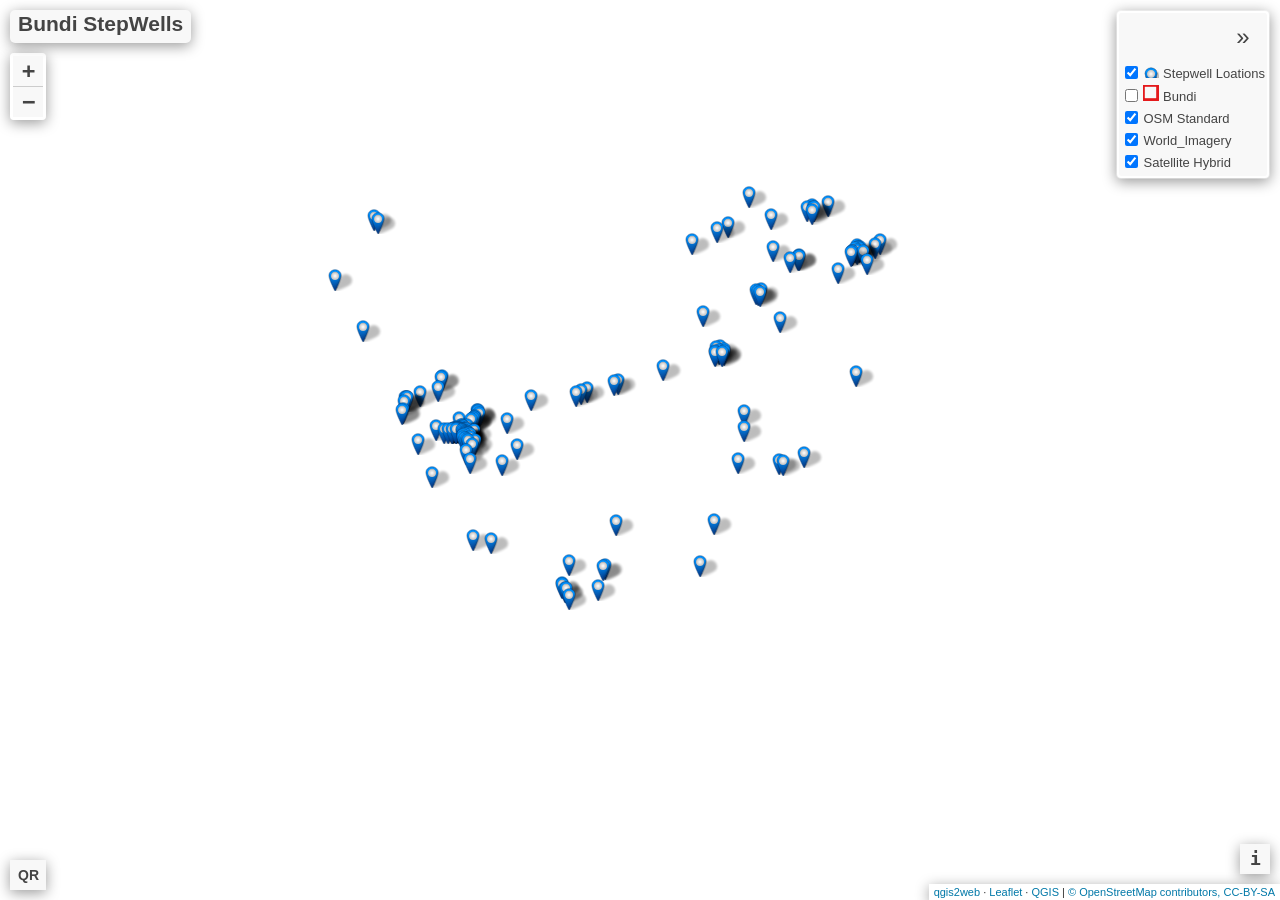
==== commit c4d7a21a: "Add QR plan panel for plant tracking Co-authored-by: resmaspillai <resmaspillai@gmail.com>" ====
--- a/index.html
+++ b/index.html
@@ -18,7 +18,7 @@
             margin: 0;
         }
         </style>
-        <title>Telangana Ground Wells</title>
+        <title>Bundi StepWells</title>
     </head>
     <body>
         <div id="map">
@@ -33,7 +33,8 @@
         <script src="js/rbush.min.js"></script>
         <script src="js/labelgun.min.js"></script>
         <script src="js/labels.js"></script>
-        <script src="data/Telangana_GroundWells_0.js"></script>
+        <script src="data/Bundi_3.js"></script>
+        <script src="data/StepwellLoations_4.js"></script>
         <script>
         var highlightLayer;
         function highlightFeature(e) {
@@ -42,7 +43,7 @@
         }
         var map = L.map('map', {
             zoomControl:false, maxZoom:28, minZoom:1
-        }).setView([18.5, 79.0], 7);
+        }).fitBounds([[24.93442801383365,75.1261269657607],[25.894420180049746,76.63718773904075]]);
         var hash = new L.Hash(map);
         map.attributionControl.setPrefix('<a href="https://github.com/tomchadwin/qgis2web" target="_blank">qgis2web</a> &middot; <a href="https://leafletjs.com" title="A JS library for interactive maps">Leaflet</a> &middot; <a href="https://qgis.org">QGIS</a>');
         var autolinker = new Autolinker({truncate: {length: 30, location: 'smart'}});
@@ -81,7 +82,7 @@
             return this._div;
         };
         title.update = function () {
-            this._div.innerHTML = '<h2>Telangana Ground Wells</h2>';
+            this._div.innerHTML = '<h2>Bundi StepWells</h2>';
         };
         title.addTo(map);
         var abstract = new L.Control({'position':'bottomright'});
@@ -102,18 +103,43 @@
             abstract.show = function () {
                 this._div.classList.remove("abstract");
                 this._div.classList.add("abstractUncollapsed");
-                this._div.innerHTML = 'This project focuses on mapping ground wells across Telangana, India, to support groundwater monitoring and planning.<br />The map ships with base layers and a placeholder wells layer. Add GeoJSON features to data/Telangana_GroundWells_0.js to populate locations, depth, and status.';
+                this._div.innerHTML = 'This project focuses on mapping the historic step wells (baoris) of Bundi district, Rajasthan, India. Bundi is renowned for its architectural heritage, particularly its step wells, which served as vital water sources in arid regions. The project utilizes geospatial data, including precise location points of the step wells, to create an interactive map that provides a visual representation of these ancient water structures.<br />The aim of this project is to highlight the spatial distribution of step wells, their proximity to urban centers, and their historical significance. Through GIS spatial analysis tools, will be employed to explore patterns, accessibility, and conservation status. The project will also include multimedia integration, where images and information about each step well will be displayed interactively to enrich user experience and promote awareness of Bundi\'s cultural heritage.';
         };
         abstract.addTo(map);
+        var qrPlan = new L.Control({'position':'bottomleft'});
+        qrPlan.onAdd = function (map) {
+            this._div = L.DomUtil.create('div', 'qrPlan');
+            this._div.id = 'qr-plan';
+                this._div.setAttribute("onmouseenter", "qrPlan.show()");
+                this._div.setAttribute("onmouseleave", "qrPlan.hide()");
+                this.hide();
+                return this._div;
+            };
+            qrPlan.hide = function () {
+                this._div.classList.remove("qrPlanUncollapsed");
+                this._div.classList.add("qrPlan");
+                this._div.innerHTML = 'QR'
+            }
+            qrPlan.show = function () {
+                this._div.classList.remove("qrPlan");
+                this._div.classList.add("qrPlanUncollapsed");
+                this._div.innerHTML = '<h3>QR code plan for plant tracking</h3>\
+                <div>Goal: identify each plant and who planted it.</div>\
+                <ol>\
+                    <li>Assign a unique Plant ID (example: PLANT-2026-0001).</li>\
+                    <li>Capture planter name, species, GPS, and planting date.</li>\
+                    <li>Create a profile URL using the Plant ID and store details.</li>\
+                    <li>Generate a QR code for the profile URL and print a durable tag.</li>\
+                    <li>Attach the tag and keep status updates on the profile.</li>\
+                </ol>\
+                <div class="qr-plan-meta"><strong>Minimum fields:</strong> Plant ID, planter name, organization, planting date, species, location.</div>';
+        };
+        qrPlan.addTo(map);
         var zoomControl = L.control.zoom({
             position: 'topleft'
         }).addTo(map);
         var bounds_group = new L.featureGroup([]);
         function setBounds() {
-            var bounds = bounds_group.getBounds();
-            if (bounds.isValid()) {
-                map.fitBounds(bounds);
-            }
         }
         map.createPane('pane_SatelliteHybrid_0');
         map.getPane('pane_SatelliteHybrid_0').style.zIndex = 400;
@@ -154,7 +180,7 @@
         });
         layer_OSMStandard_2;
         map.addLayer(layer_OSMStandard_2);
-        function pop_TelanganaGroundWells_0(feature, layer) {
+        function pop_Bundi_3(feature, layer) {
             layer.on({
                 mouseout: function(e) {
                     if (typeof layer.closePopup == 'function') {
@@ -167,41 +193,95 @@
                 },
                 mouseover: highlightFeature,
             });
-            if (!feature.properties) {
-                return;
-            }
+        }
+
+        function style_Bundi_3_0() {
+            return {
+                pane: 'pane_Bundi_3',
+                opacity: 1,
+                color: 'rgba(228,26,28,1.0)',
+                dashArray: '',
+                lineCap: 'square',
+                lineJoin: 'bevel',
+                weight: 4.0,
+                fillOpacity: 0,
+                interactive: true,
+            }
+        }
+        map.createPane('pane_Bundi_3');
+        map.getPane('pane_Bundi_3').style.zIndex = 403;
+        map.getPane('pane_Bundi_3').style['mix-blend-mode'] = 'normal';
+        var layer_Bundi_3 = new L.geoJson(json_Bundi_3, {
+            attribution: '',
+            interactive: true,
+            dataVar: 'json_Bundi_3',
+            layerName: 'layer_Bundi_3',
+            pane: 'pane_Bundi_3',
+            onEachFeature: pop_Bundi_3,
+            style: style_Bundi_3_0,
+        });
+        bounds_group.addLayer(layer_Bundi_3);
+        function pop_StepwellLoations_4(feature, layer) {
+            layer.on({
+                mouseout: function(e) {
+                    if (typeof layer.closePopup == 'function') {
+                        layer.closePopup();
+                    } else {
+                        layer.eachLayer(function(feature){
+                            feature.closePopup()
+                        });
+                    }
+                },
+                mouseover: highlightFeature,
+            });
             var popupContent = '<table>\
                     <tr>\
-                        <th scope="row">Well ID</th>\
-                        <td class="visible-with-data" id="well_id">' + (feature.properties['well_id'] != null ? autolinker.link(feature.properties['well_id'].toLocaleString()) : '') + '</td>\
-                    </tr>\
-                    <tr>\
-                        <th scope="row">District</th>\
-                        <td class="visible-with-data" id="district">' + (feature.properties['district'] != null ? autolinker.link(feature.properties['district'].toLocaleString()) : '') + '</td>\
-                    </tr>\
-                    <tr>\
-                        <th scope="row">Mandal</th>\
-                        <td class="visible-with-data" id="mandal">' + (feature.properties['mandal'] != null ? autolinker.link(feature.properties['mandal'].toLocaleString()) : '') + '</td>\
-                    </tr>\
-                    <tr>\
-                        <th scope="row">Village</th>\
-                        <td class="visible-with-data" id="village">' + (feature.properties['village'] != null ? autolinker.link(feature.properties['village'].toLocaleString()) : '') + '</td>\
-                    </tr>\
-                    <tr>\
-                        <th scope="row">Depth (m)</th>\
-                        <td class="visible-with-data" id="depth_m">' + (feature.properties['depth_m'] != null ? autolinker.link(feature.properties['depth_m'].toLocaleString()) : '') + '</td>\
-                    </tr>\
-                    <tr>\
-                        <th scope="row">Status</th>\
-                        <td class="visible-with-data" id="status">' + (feature.properties['status'] != null ? autolinker.link(feature.properties['status'].toLocaleString()) : '') + '</td>\
-                    </tr>\
-                    <tr>\
-                        <th scope="row">Ownership</th>\
-                        <td class="visible-with-data" id="owner">' + (feature.properties['owner'] != null ? autolinker.link(feature.properties['owner'].toLocaleString()) : '') + '</td>\
-                    </tr>\
-                    <tr>\
-                        <th scope="row">Last Survey</th>\
-                        <td class="visible-with-data" id="last_survey">' + (feature.properties['last_survey'] != null ? autolinker.link(feature.properties['last_survey'].toLocaleString()) : '') + '</td>\
+                        <th scope="row">Stepwell ID</th>\
+                        <td>' + (feature.properties['Stepwell I'] !== null ? autolinker.link(feature.properties['Stepwell I'].toLocaleString()) : '') + '</td>\
+                    </tr>\
+                    <tr>\
+                        <th scope="row">Latitude</th>\
+                        <td>' + (feature.properties['latitude_D'] !== null ? autolinker.link(feature.properties['latitude_D'].toLocaleString()) : '') + '</td>\
+                    </tr>\
+                    <tr>\
+                        <th scope="row">Longitude</th>\
+                        <td>' + (feature.properties['longitude_'] !== null ? autolinker.link(feature.properties['longitude_'].toLocaleString()) : '') + '</td>\
+                    </tr>\
+                    <tr>\
+                        <th scope="row">Altitude</th>\
+                        <td>' + (feature.properties['Altitude i'] !== null ? autolinker.link(feature.properties['Altitude i'].toLocaleString()) : '') + '</td>\
+                    </tr>\
+                    <tr>\
+                        <th scope="row">Site</th>\
+                        <td>' + (feature.properties['Town'] !== null ? autolinker.link(feature.properties['Town'].toLocaleString()) : '') + '</td>\
+                    </tr>\
+                    <tr>\
+                        <th scope="row">State</th>\
+                        <td>' + (feature.properties['name of St'] !== null ? autolinker.link(feature.properties['name of St'].toLocaleString()) : '') + '</td>\
+                    </tr>\
+                    <tr>\
+                        <th scope="row">Ownership </th>\
+                        <td>' + (feature.properties['OWNERSHIP'] !== null ? autolinker.link(feature.properties['OWNERSHIP'].toLocaleString()) : '') + '</td>\
+                    </tr>\
+                    <tr>\
+                        <th scope="row">Protection Status</th>\
+                        <td>' + (feature.properties['PROTECTION'] !== null ? autolinker.link(feature.properties['PROTECTION'].toLocaleString()) : '') + '</td>\
+                    </tr>\
+                    <tr>\
+                        <th scope="row">Pat Use</th>\
+                        <td>' + (feature.properties['PAST USE'] !== null ? autolinker.link(feature.properties['PAST USE'].toLocaleString()) : '') + '</td>\
+                    </tr>\
+                    <tr>\
+                        <th scope="row">Present Use</th>\
+                        <td>' + (feature.properties['PRESENT US'] !== null ? autolinker.link(feature.properties['PRESENT US'].toLocaleString()) : '') + '</td>\
+                    </tr>\
+                    <tr>\
+                        <th scope="row">Present Condition</th>\
+                        <td>' + (feature.properties['PRESENT CO'] !== null ? autolinker.link(feature.properties['PRESENT CO'].toLocaleString()) : '') + '</td>\
+                    </tr>\
+                    <tr>\
+                        <th scope="row">Photo</th>\
+                        <td>' + (feature.properties['Photo'] !== null ? '<img src="images/' + String(feature.properties['Photo']).replace(/[\\\/:]/g, '_').trim() + '">' : '') + '</td>\
                     </tr>\
                 </table>';
             var content = removeEmptyRowsFromPopupContent(popupContent, feature);
@@ -211,37 +291,44 @@
 			layer.bindPopup(content, { maxHeight: 400 });
         }
 
-        function style_TelanganaGroundWells_0_0() {
+        function style_StepwellLoations_4_0() {
             return {
-                pane: 'pane_TelanganaGroundWells_0',
+                pane: 'pane_StepwellLoations_4',
+        rotationAngle: 0.0,
+        rotationOrigin: 'center center',
+        icon: L.icon({
+            iconUrl: 'markers/StepwellLoations_4.svg',
+            iconSize: [38.0, 38.0]
+        }),
                 interactive: true,
             }
         }
-        map.createPane('pane_TelanganaGroundWells_0');
-        map.getPane('pane_TelanganaGroundWells_0').style.zIndex = 403;
-        map.getPane('pane_TelanganaGroundWells_0').style['mix-blend-mode'] = 'normal';
-        var layer_TelanganaGroundWells_0 = new L.geoJson(json_Telangana_GroundWells_0, {
+        map.createPane('pane_StepwellLoations_4');
+        map.getPane('pane_StepwellLoations_4').style.zIndex = 404;
+        map.getPane('pane_StepwellLoations_4').style['mix-blend-mode'] = 'normal';
+        var layer_StepwellLoations_4 = new L.geoJson(json_StepwellLoations_4, {
             attribution: '',
             interactive: true,
-            dataVar: 'json_Telangana_GroundWells_0',
-            layerName: 'layer_Telangana_GroundWells_0',
-            pane: 'pane_TelanganaGroundWells_0',
-            onEachFeature: pop_TelanganaGroundWells_0,
+            dataVar: 'json_StepwellLoations_4',
+            layerName: 'layer_StepwellLoations_4',
+            pane: 'pane_StepwellLoations_4',
+            onEachFeature: pop_StepwellLoations_4,
             pointToLayer: function (feature, latlng) {
                 var context = {
                     feature: feature,
                     variables: {}
                 };
-                return L.marker(latlng, style_TelanganaGroundWells_0_0(feature));
+                return L.marker(latlng, style_StepwellLoations_4_0(feature));
             },
         });
-        bounds_group.addLayer(layer_TelanganaGroundWells_0);
-        map.addLayer(layer_TelanganaGroundWells_0);
+        bounds_group.addLayer(layer_StepwellLoations_4);
+        map.addLayer(layer_StepwellLoations_4);
         var baseMaps = {};
         var overlaysTree = [
-            {label: 'Ground Wells (data pending)', layer: layer_TelanganaGroundWells_0},
+            {label: '<img src="legend/StepwellLoations_4.png" /> Stepwell Loations', layer: layer_StepwellLoations_4},
+            {label: '<img src="legend/Bundi_3.png" /> Bundi', layer: layer_Bundi_3},
             {label: "OSM Standard", layer: layer_OSMStandard_2},
-            {label: "World Imagery", layer: layer_World_Imagery_1},
+            {label: "World_Imagery", layer: layer_World_Imagery_1},
             {label: "Satellite Hybrid", layer: layer_SatelliteHybrid_0},]
         var lay = L.control.layers.tree(null, overlaysTree,{
             //namedToggle: true,
--- a/css/qgis2web.css
+++ b/css/qgis2web.css
@@ -0,0 +1,223 @@
+
+        #map {
+            background-color: #ffffff
+        }
+        html, body, #map {
+			overflow: hidden;
+        }
+        .col9{
+			height: 100%!important;
+		}
+		.col3{
+			height: 100%;
+			overflow: auto;
+		}
+        .info {
+            padding: 6px 8px;
+            font: 14px/16px Arial, Helvetica, sans-serif;
+            background-color:#f8f8f8 !important;
+            color: #444444 !important;
+            box-shadow: 0 0 15px rgba(0,0,0,0.2);
+            border-radius: 5px;
+        }
+        .info h2 {
+            margin: 0 0 5px;
+        }
+        .leaflet-container {
+            background: #fff;
+            padding-right: 10px;
+        }
+        .leaflet-popup-scrolled {
+            border-bottom: unset!important;
+            border-top: unset!important;
+        }
+        .leaflet-popup-content{
+            max-height: 70vh;
+            max-width: 70vw;
+        }
+        .leaflet-popup-content.media{
+            width: auto!important;
+            height: auto!important;
+        }
+        .leaflet-popup-content th {
+            text-align: left;
+            vertical-align: top;
+            min-width: 75px;
+        }
+        .leaflet-popup-content td {
+            min-width: 75px;
+        }
+        .leaflet-popup-content td img {
+            max-height: 60vh;
+            max-width: 60vw;
+        }
+
+        .leaflet-tooltip {
+            background: none;
+            box-shadow: none;
+            border: none;
+        }
+        .leaflet-tooltip-left:before, .leaflet-tooltip-right:before {
+            border: 0px;
+        }
+        }
+        .fa, .leaflet-container, a {
+            color: #444444 !important;
+        }
+        .leaflet-control-zoom-in, .leaflet-control-zoom-out,
+        .leaflet-control-locate a,
+        .leaflet-touch .leaflet-control-geocoder-icon,
+        .leaflet-control-search .search-button,
+         .leaflet-control-measure {
+            background-color: #f8f8f8 !important;
+            border-radius: 0px !important;
+            color: #444444 !important;
+        }
+        .abstract {
+            font: bold 18px 'Lucida Console', Monaco, monospace;
+            text-indent: 1px;
+            background-color: #f8f8f8 !important;
+            width: 30px !important;
+            color: #444444 !important;
+            height: 30px !important;
+            text-align: center !important;
+            line-height: 30px !important;
+        }
+        .abstractUncollapsed {
+            padding: 6px 8px;
+            font: 12px/1.5 "Helvetica Neue", Arial, Helvetica, sans-serif;
+            background-color:#f8f8f8 !important;
+            color: #444444 !important;
+            box-shadow: 0 0 15px rgba(0,0,0,0.2);
+            border-radius: 5px;
+            max-width: 40%;
+        }
+        .qrPlan {
+            font: bold 14px Arial, Helvetica, sans-serif;
+            text-indent: 1px;
+            background-color: #f8f8f8 !important;
+            width: 36px !important;
+            color: #444444 !important;
+            height: 30px !important;
+            text-align: center !important;
+            line-height: 30px !important;
+        }
+        .qrPlanUncollapsed {
+            padding: 8px 10px;
+            font: 12px/1.5 "Helvetica Neue", Arial, Helvetica, sans-serif;
+            background-color: #f8f8f8 !important;
+            color: #444444 !important;
+            box-shadow: 0 0 15px rgba(0,0,0,0.2);
+            border-radius: 5px;
+            max-width: 320px;
+        }
+        .qrPlanUncollapsed h3 {
+            margin: 0 0 6px 0;
+            font-size: 14px;
+        }
+        .qrPlanUncollapsed ol {
+            margin: 6px 0 0 18px;
+            padding: 0;
+        }
+        .qrPlanUncollapsed li {
+            margin: 0 0 4px 0;
+        }
+        .qrPlanUncollapsed .qr-plan-meta {
+            margin-top: 6px;
+        }
+        .leaflet-control {
+            box-shadow: 0 3px 14px rgba(0, 0, 0, 0.4)!important;
+        }
+        .leaflet-touch .leaflet-control-layers,
+        .leaflet-touch .leaflet-bar,
+        .leaflet-control-search,
+        .leaflet-control-measure {
+            border: 3px solid rgba(255,255,255,.4) !important;
+        }
+        .leaflet-control-attribution a {
+            color: #0078A8 !important;
+        }
+        .leaflet-control-scale-line {
+            border: 2px solid #f8f8f8 !important;
+            border-top: none !important;
+            color: black !important;
+        }
+        .leaflet-control-search .search-button,
+        .leaflet-container .leaflet-control-search,
+        .leaflet-control-measure {
+            box-shadow: none !important;
+        }
+        .leaflet-control-search .search-button {
+            width: 30px !important;
+            height: 30px !important;
+            font-size: 13px !important;
+            text-align: center !important;
+            line-height: 30px !important;
+        }
+        .leaflet-control-measure .leaflet-control {
+            width: 30px !important;
+            height: 30px !important;
+        }
+        .leaflet-container .leaflet-control-search{
+            background: none !important;
+        }
+        .leaflet-control-search .search-input {
+            margin: 0px 0px 0px 0px !important;
+            height: 30px !important;
+        }
+        .leaflet-control-measure {
+            background: none!important;
+            border-radius: 4px !important;
+        }
+        .leaflet-control-measure .leaflet-control-measure-interaction {
+            background-color: #f8f8f8 !important;
+        }
+        .leaflet-touch .leaflet-control-measure
+        .leaflet-control-measure-toggle,
+        .leaflet-touch .leaflet-control-measure
+        .leaflet-control-measure-toggle:hover {
+            width: 30px !important;
+            height: 30px !important;
+            border-radius: 0px !important;
+            background-color: #f8f8f8 !important;
+            color: #444444 !important;
+            font-size: 13px;
+            line-height: 30px;
+            text-align: center;
+            text-indent: 0%;
+        }
+        .leaflet-control-layers {
+			padding: 2px;
+			display: flex;
+			flex-direction: column;
+			align-items: flex-end;
+            background-color: #f8f8f8 !important;
+            color: #444444 !important;
+
+		}
+        .leaflet-control-layers-expanded {
+			padding-left: 6px;
+		}	
+        .leaflet-control-layers-expanded .leaflet-control-layers-toggle {
+            display: block;
+            background-image: none;
+			text-decoration: none;
+            margin-bottom: 3px;
+        }
+        .leaflet-control-layers-expanded .leaflet-control-layers-toggle::after {
+            content: '»';
+            font-size: x-large;
+            color: #444444 !important;
+            display: flex;
+            align-items: center;
+            justify-content: center;
+            width: 100%;
+            height: 100%;
+            text-align: center;
+        }
+        .leaflet-overlay-pane {
+            z-index: 550;
+        }
+        .leaflet-popup-pane {
+            z-index: 700;
+        }
